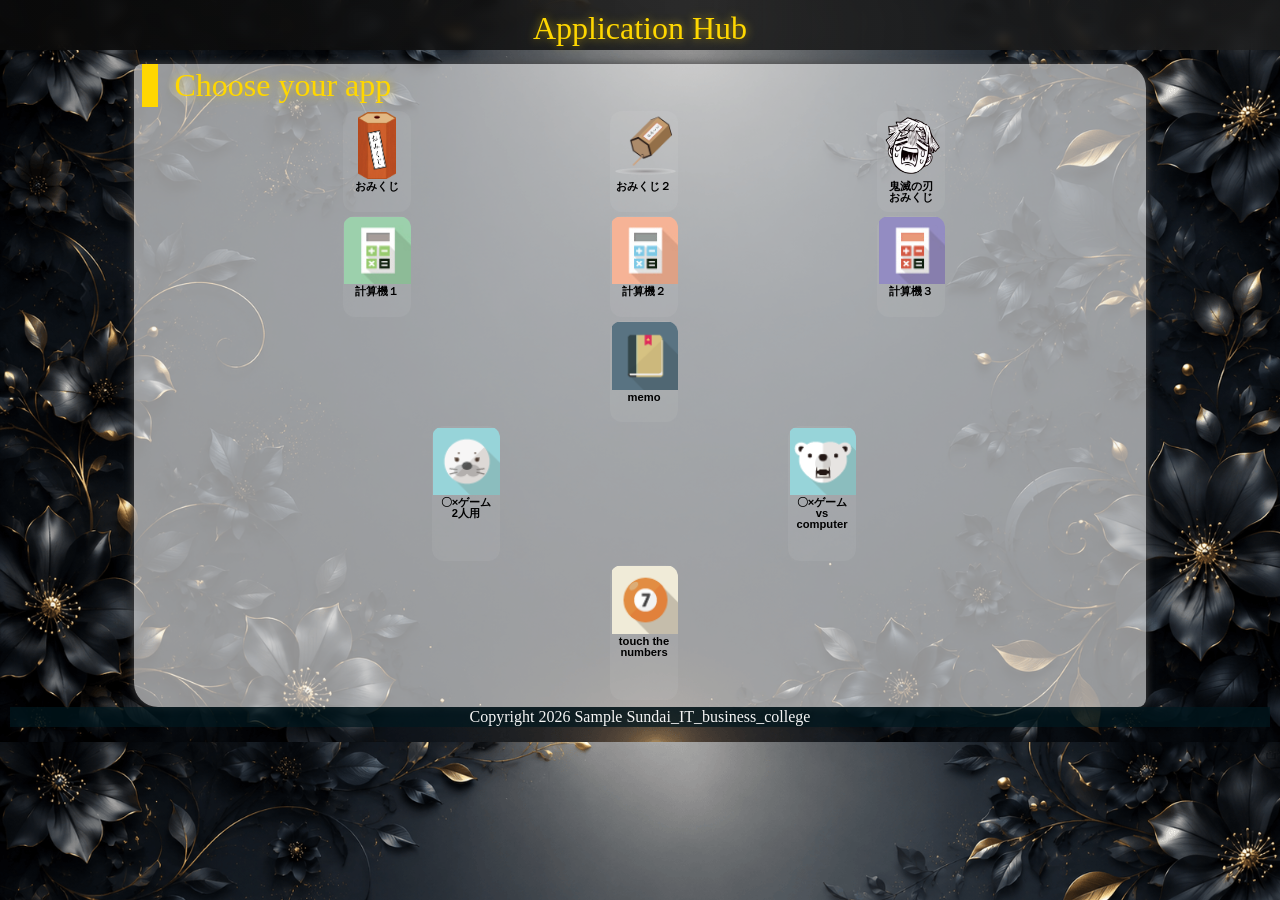
==== index.html @ c957792a "Add files via upload" ====
<!DOCTYPE html>
<html lang="ja">
  <head>
    <meta charset="UTF-8" />
    <meta name="viewport" content="width=device-width, initial-scale=1.0" />
    <title>mobile application</title>
    <meta name="description" content="mobile application" />

    <link rel="icon" href="favicon.ico" />
    <link rel="stylesheet" href="css/index.css" />
  </head>

  <body>
    <!-- 見出し（みだし） -->
    <header class="header">
      <h1>Application Hub</h1>
    </header>

    <!-- 作成したアプリ -->
    <main>
      <section class="container">
        <h2>Choose your app</h2>
        <div class="sub_container">
          <div class="item01">
            <a href="/01_omikuji01-10/omikuji.html" title="01-10.sound"
              ><img
                src="img/omikuji2.png"
                alt="01-10.omikuji"
                class="img_fit"
              /><br />おみくじ</a
            >
          </div>
          <div class="item01">
            <a
              href="/01_omikuji01-12/omikuji.html"
              title="01-12.同じ内容が続けて出ないようにする。 "
              ><img
                src="img/omikuji3.png"
                alt="01-12.omikuji"
              /><br />おみくじ２</a
            >
          </div>
          <div class="item01">
            <a href="/01_omikuji_kimetsu/omikuji_kimetsu.html" title="鬼滅の刃"
              ><img
                src="img/zenitsu.png"
                alt="鬼滅の刃おみくじ"
              /><br />鬼滅の刃<br />おみくじ</a
            >
          </div>
        </div>
        <div class="sub_container">
          <div class="item01">
            <a
              href="./03_calculator_02/calculator.html"
              title="03-02. Calculator（関数）"
              ><img src="img/calc1.jpg" alt="簡単な計算機" /><br />計算機１</a
            >
          </div>
          <div class="item01">
            <a
              href="./03_calculator_03/calculator.html"
              title="03-03. Calculator　イコールをボタンにする"
              ><img src="img/calc2.jpg" alt="簡単な計算機" /><br />計算機２</a
            >
          </div>
          <div class="item01">
            <a
              href="./03_calculator_(button)_02/calculator_button.html"
              title="03-05. Calculator（キーボードイベント）"
              ><img
                src="img/calc3.jpg"
                alt="全部ボタンの計算機"
              /><br />計算機３</a
            >
          </div>
        </div>
        <div class="sub_container">
          <div class="item01">
            <a href="./04-10_memo/memo.html" title="04-10.EventDelefation"
              ><img src="img/memo5.png" alt="memo v5" /><br />memo</a
            >
          </div>
        </div>
        <div class="sub_container">
          <div class="item02">
            <a href="./05-06_tic_tac_toe/tic_tac_toe.html" title="05-06. sound"
              ><img
                src="./img/azarashi.png"
                alt="〇✖ゲーム（二人用）"
              />〇×ゲーム<br />2人用</a
            >
          </div>
          <div class="item02">
            <a
              href="./05-09_tic_tac_toe/tic_tac_toe.html"
              title="05-09. vs computer level付き"
              ><img
                src="img/bear.png"
                alt="〇✖ゲームvs compute"
              /><br />〇×ゲーム<br />vs computer</a
            >
          </div>
        </div>
        <div class="sub_container">
          <div class="item02">
            <a href="./08_touch_the_numbers/touch_the_numbers.html" title=""
              ><img
                src="img/touch_the_numbers.png"
                alt="数字を順番に押すゲーム"
              /><br />touch the numbers</a
            >
          </div>
        </div>

        <div class="filler01"></div>
      </section>

      <!-- フッター -->
      <footer>
        <p>Copyright 2026 Sample Sundai_IT_business_college</p>
      </footer>
    </main>
    <script src="js/index.js"></script>
  </body>
</html>
---- css/index.css ----
@charset "utf-8";

html {
  /* ブラウザのデフォルトが16px                        */
  /* デフォルトの16pxの代わりに1emが10pxになるように調整 */
  font-size: 62.5%;
}

*,
*::before,
*::after {
  box-sizing: border-box;
}

body {
  line-height: 1.5;
  color: rgb(73, 72, 72);
  font-size: 1.6rem; /* 16px */
  font-family: "Segoe UI", "Noto Sans JP", sans-serif;
  text-align: center;
  background-image: url(../img/7644776.jpg); /*★自分で画像を設定すること。*/
  background-size: cover;
}

header,
footer,
h1,
h2,
h3,
p,
div,
.container01,
.filler01 {
  margin: 0.2em 0em 0em 0em;
  padding: 0.1em;
}

/*****************************/
/* 見出し（みだし）           */
/*****************************/
header {
  position: fixed; /*ヘッダーを固定（こてい）する*/
  /* 基準（きじゅん）を画面（がめん）の左上（ひだりうえ）に */
  top: 0em;
  left: 0em;
  width: 100%;
  margin: 0;
  padding: 0;
  background: linear-gradient(
    90deg,
    rgba(10, 10, 10, 0.9),
    rgba(30, 30, 30, 0.8)
  );
  backdrop-filter: blur(5px);
  z-index: 10;
}
h1 {
  font: 2em Rajdhani, "Noto Sans JP";
  color: #ffd700;
  text-shadow: 0 0 10px rgba(255, 215, 0, 0.6);
  background: transparent;
}

h2 {
  padding-left: 0.5em;
  border-left: solid 0.5em #ffd700;
  text-align: left;
  font: 2em Rajdhani, "Noto Sans JP";
  color: #ffd700;
  text-shadow: 0 0 10px rgba(255, 215, 0, 0.6);
  background: transparent;
}

/*****************************/
/* ページ                    */
/*****************************/
main {
  z-index: 20;
  margin-top: 3em;
  overflow: auto; /* コンテンツの表示を自動に設定（スクロール） */
}
/*****************************/
/* セクション(section)        */
/*****************************/
.container {
  margin-top: 1em;
  margin-right: auto;
  margin-left: auto;
  padding-left: 0.5em;
  width: 80%;
  border-radius: 0.5em 1.5em;
  background-color: rgba(245, 245, 245, 0.6);
  box-shadow: 0 0 0.5em rgb(73, 72, 72);
}
main > p {
  font: 1.2em bold;
}

/*****************************/
/* アンカー(anchor)           */
/*****************************/
a {
  color: black;
  font-weight: 900;
  text-decoration: none;
  /* https://developer.mozilla.org/ja/docs/Web/CSS/text-decoration */
}

/* mouseoverでグレースケール */
a:hover {
  opacity: 0.5;
  filter: none;
}

/*****************************/
/* container  item           */
/*****************************/
.sub_container {
  display: flex;
  flex-wrap: wrap;
  justify-content: space-evenly;
  font-size: 0.7em;
}

.item01 {
  position: relative;
  width: 6em;
  height: 9em;
  margin: 0;
  line-height: 1em;
  overflow: hidden;
  opacity: 0;
}

.item02 {
  position: relative;
  width: 6em;
  height: 12em;
  margin: 0;
  line-height: 1em;
  overflow: hidden;
  opacity: 0;
}
.item01,
.item02 {
  background: rgba(255, 255, 255, 0.05);
  border-radius: 12px;
  padding: 0.5;
}
.item01:hover,
.item02:hover {
  transform: translateY(-12px) scale(1.15);
  box-shadow: 0 15px 30px rgba(0, 0, 0, 0.6);
  background: rgba(255, 255, 255, 0.1);
}
.fade-in {
  animation: fadein 1.5s ease-out forwards;
}
@keyframes fadein {
  0% {
    opacity: 0;
    transform: translateY(20px);
  }
  100% {
    opacity: 1;
    transform: translateY(0);
  }
}
.item01 img,
.item02 img {
  width: 6em;
  height: auto;
}

.item01 .img_fit {
  width: auto;
  height: 6em;
  overflow: hidden;
}

/*****************************/
/* フッター                   */
/*****************************/
footer > p {
  /*position: absolute;/*←絶対位置*/
  /*bottom: 5px; /*下に固定*/
  position: relative;
  width: 100%;
  margin: 0px;
  padding: 1px;
  color: whitesmoke;
  font: 1em Rajdhani;
  text-align: center;
  background: rgba(1, 24, 31, 0.7);
  bottom: 5px;
}
/*******************************************************/
/* レスポンシブ対応　メディアクエリを使ってCSSを切り替える */
/* https://www.design-memo.com/coding/css-media-queries */
/* mobileのときのスタイル */
/*******************************************************/
@media screen and (max-width: 480px) {
  /* body{
        background-size: auto 900px;
    } */
  h1 {
    font-size: 1.5em;
  }
}
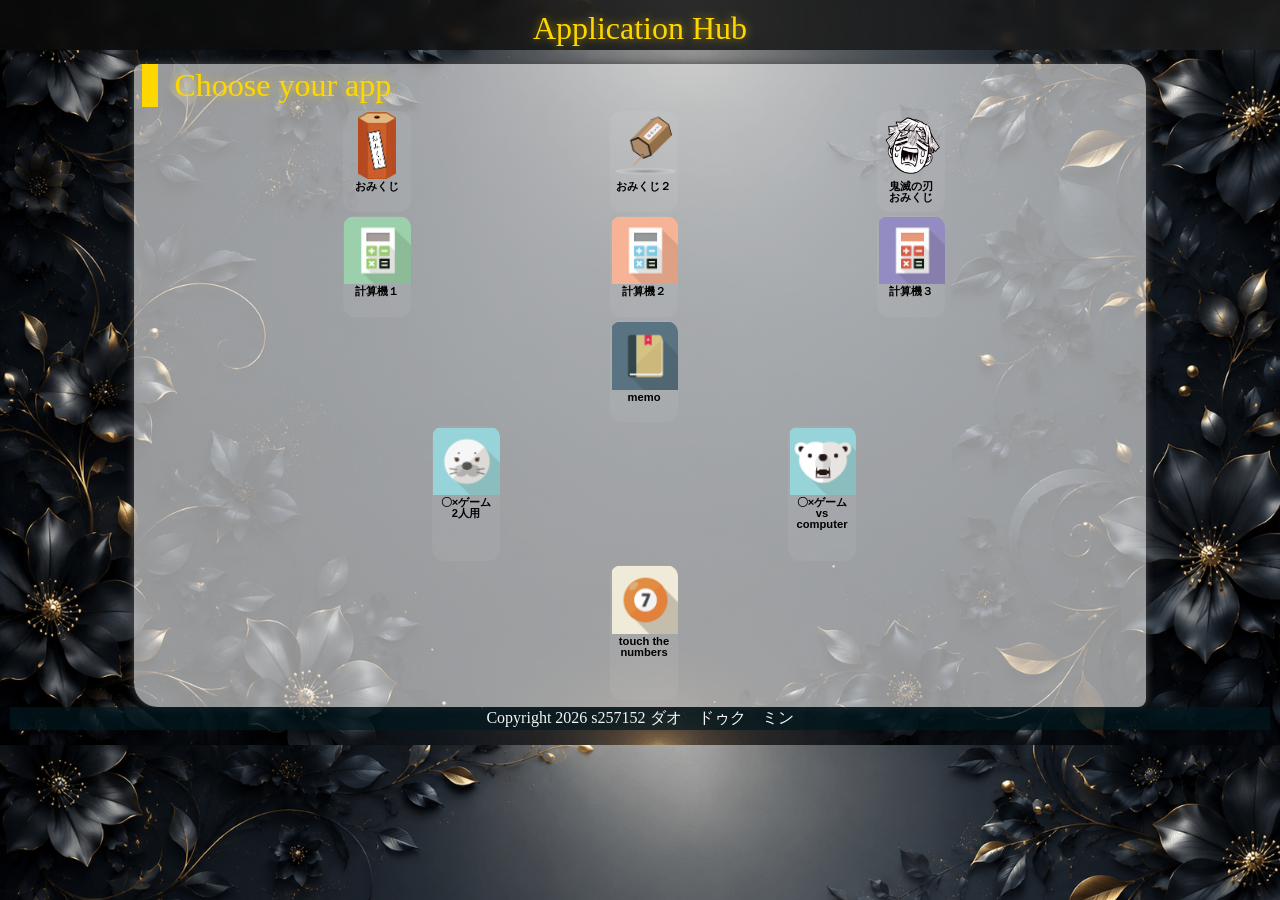
==== commit 114d72b9: "Add files via upload" ====
--- a/index.html
+++ b/index.html
@@ -22,7 +22,7 @@
         <h2>Choose your app</h2>
         <div class="sub_container">
           <div class="item01">
-            <a href="/01_omikuji01-10/omikuji.html" title="01-10.sound"
+            <a href="./01_omikuji01-10/omikuji.html" title="01-10.sound"
               ><img
                 src="img/omikuji2.png"
                 alt="01-10.omikuji"
@@ -32,7 +32,7 @@
           </div>
           <div class="item01">
             <a
-              href="/01_omikuji01-12/omikuji.html"
+              href="./01_omikuji01-12/omikuji.html"
               title="01-12.同じ内容が続けて出ないようにする。 "
               ><img
                 src="img/omikuji3.png"
@@ -41,7 +41,7 @@
             >
           </div>
           <div class="item01">
-            <a href="/01_omikuji_kimetsu/omikuji_kimetsu.html" title="鬼滅の刃"
+            <a href="./01_omikuji_kimetsu/omikuji_kimetsu.html" title="鬼滅の刃"
               ><img
                 src="img/zenitsu.png"
                 alt="鬼滅の刃おみくじ"
@@ -118,7 +118,7 @@
 
       <!-- フッター -->
       <footer>
-        <p>Copyright 2026 Sample Sundai_IT_business_college</p>
+        <p>Copyright 2026 s257152 ダオ　ドゥク　ミン</p>
       </footer>
     </main>
     <script src="js/index.js"></script>
